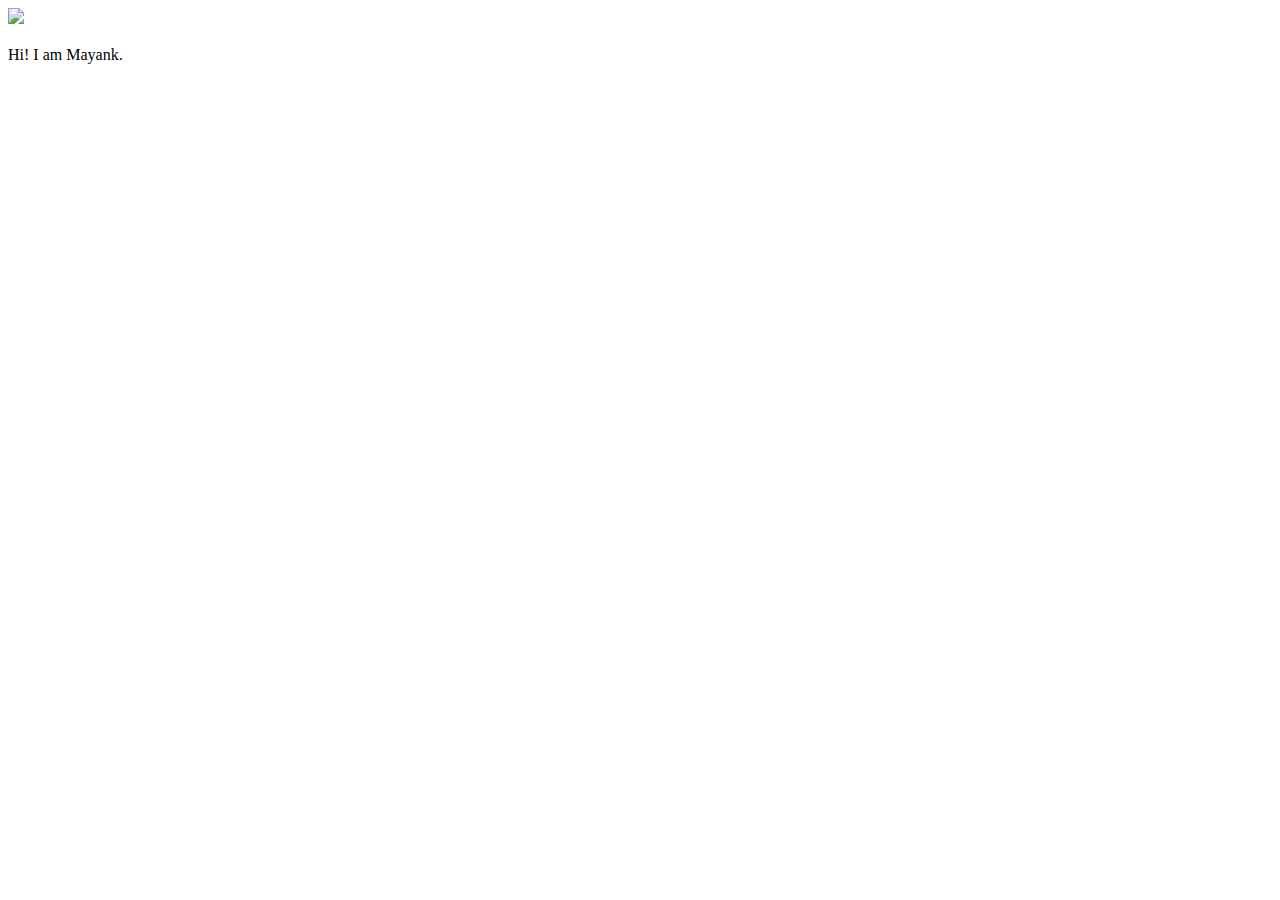
==== ui/index.html @ db3b821b "[imad-console] Updates ui/index.html" ====
<!doctype html>
<html>
    <head>
        <link href="/ui/style.css" rel="stylesheet" />
    </head>
    <body>
        <div class="center">
            <img src="http://st1.bollywoodlife.com/wp-content/uploads/2016/12/Robert-Downey-Jr-Iron-Man.jpg" class="img-medium"/>
        </div>
        <br>
        <div class="center text- big bold">
            Hi! I am Mayank.
        </div>
          <script type="text/javascript" src="/ui/main.js">
          </script>
    </body>
</html>
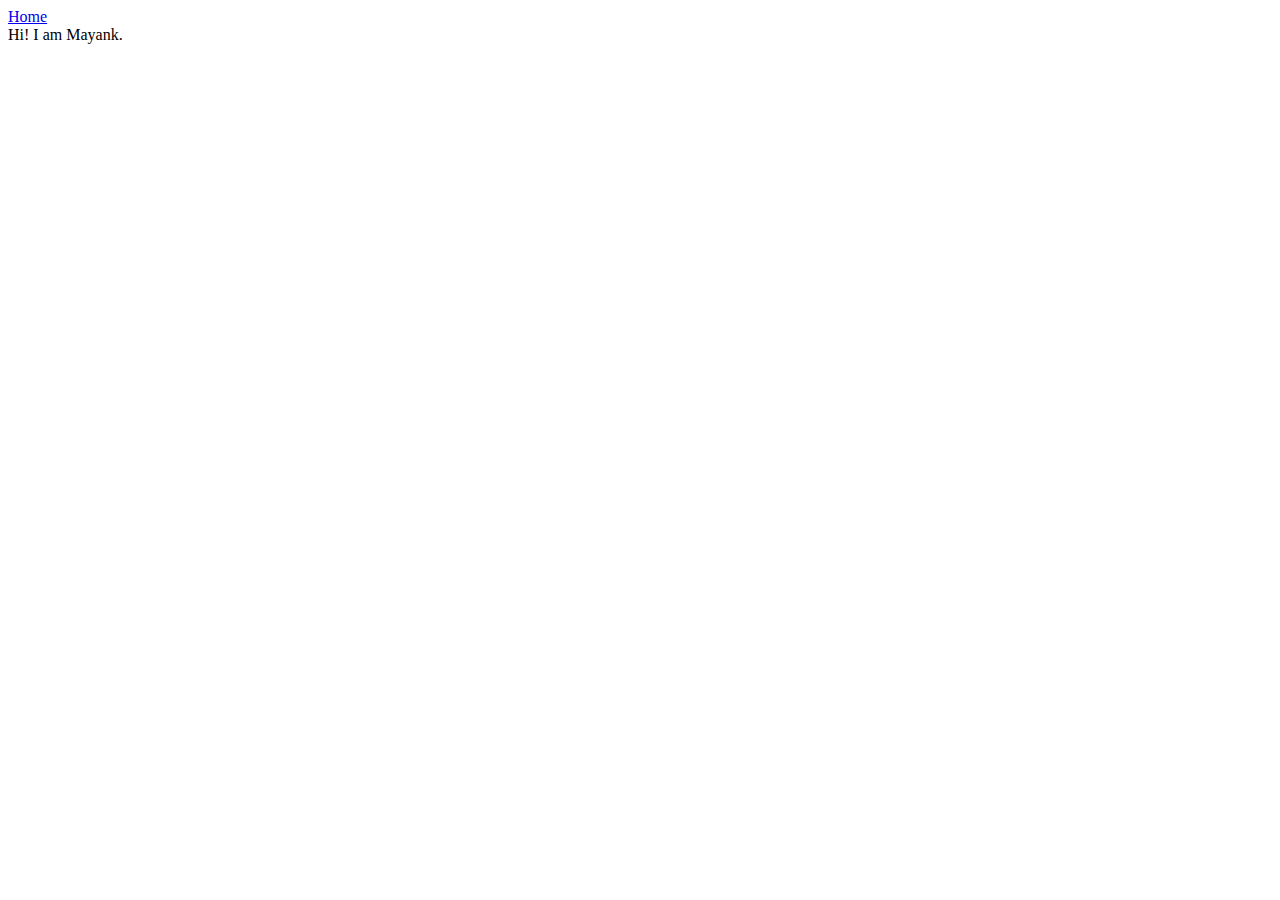
==== commit 83a1b4ac: "[imad-console] Updates ui/index.html" ====
--- a/ui/index.html
+++ b/ui/index.html
@@ -4,12 +4,11 @@
         <link href="/ui/style.css" rel="stylesheet" />
     </head>
     <body>
-        <div class="center">
-            <img src="http://st1.bollywoodlife.com/wp-content/uploads/2016/12/Robert-Downey-Jr-Iron-Man.jpg" class="img-medium"/>
+        <div>
+        <a href="/">Home</a>
         </div>
-        <br>
         <div class="center text- big bold">
-            Hi! I am Mayank.
+        Hi! I am Mayank.
         </div>
           <script type="text/javascript" src="/ui/main.js">
           </script>
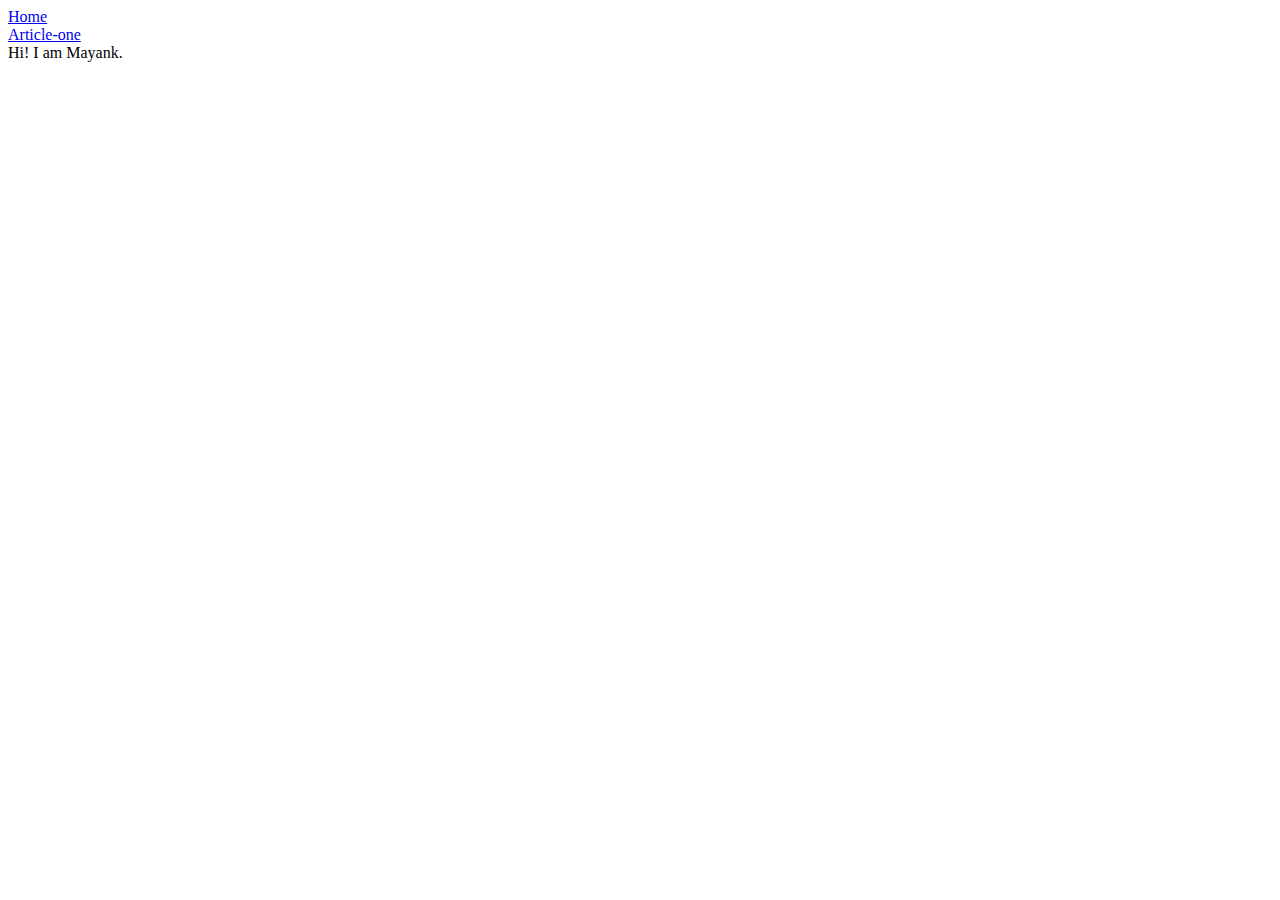
==== commit 08f734a9: "[imad-console] Updates ui/index.html" ====
--- a/ui/index.html
+++ b/ui/index.html
@@ -7,6 +7,9 @@
         <div>
         <a href="/">Home</a>
         </div>
+        <div>
+        <a href="/article-one.html">Article-one</a>
+        </div>
         <div class="center text- big bold">
         Hi! I am Mayank.
         </div>
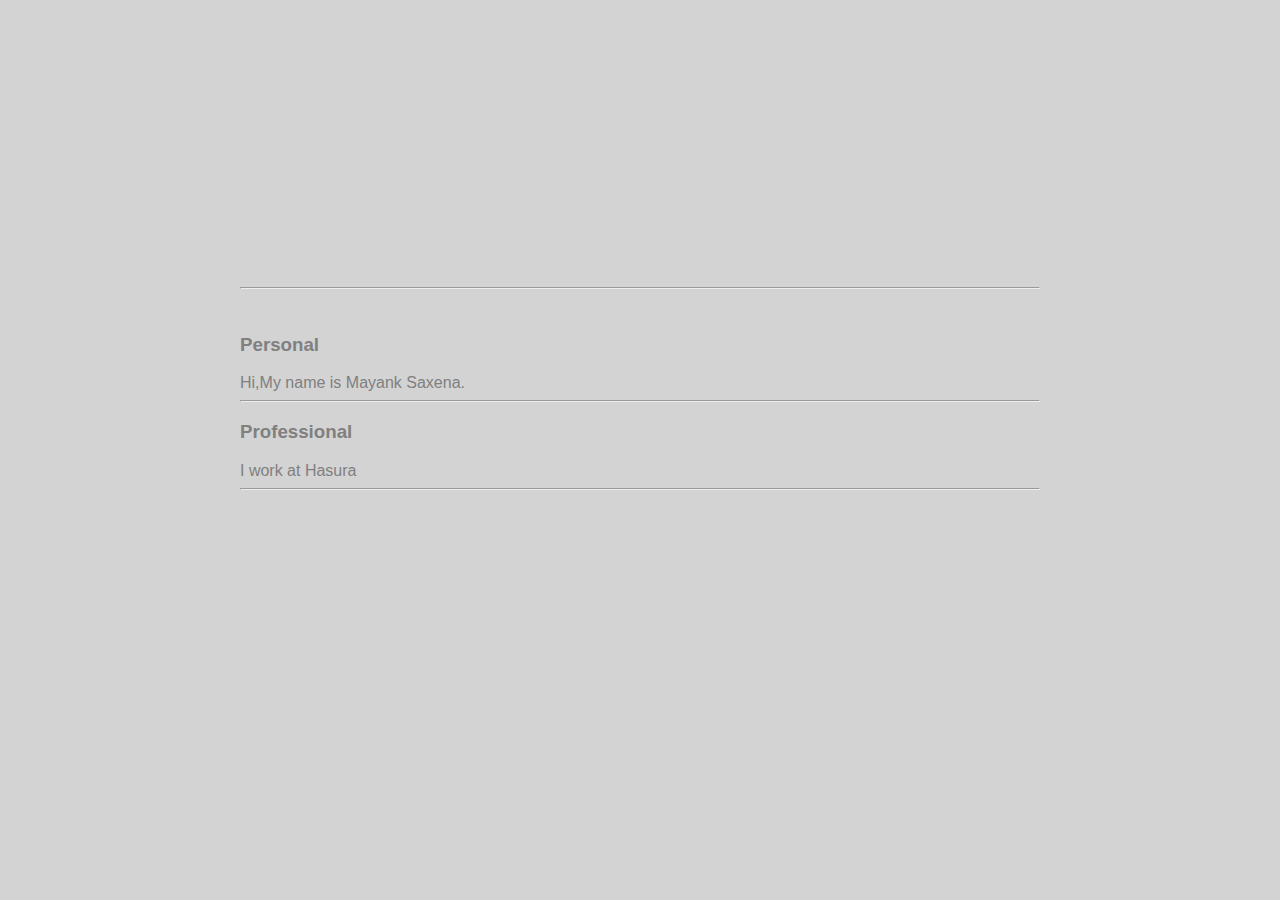
==== commit f1df36ae: "[imad-console] Updates ui/index.html" ====
--- a/ui/index.html
+++ b/ui/index.html
@@ -4,16 +4,26 @@
         <link href="/ui/style.css" rel="stylesheet" />
     </head>
     <body>
-        <div>
-        <a href="/">Home</a>
+        <div class="container">
+        <div class="center">
+            <img id="https://s-media-cache-ak0.pinimg.com/736x/3b/9e/d1/3b9ed152b74d359ed32e402ec8b047a5.jpg" class="img-medium" />
         </div>
-        <div>
-        <a href="/article-one.html">Article-one</a>
-        </div>
-        <div class="center text- big bold">
-        Hi! I am Mayank.
-        </div>
-          <script type="text/javascript" src="/ui/main.js">
-          </script>
+        <hr/>
+        <br>
+        <h3>Personal</h3>
+         <div>
+             Hi,My name is Mayank Saxena.
+         </div> 
+         <hr/>
+        <h3>Professional</h3>
+         <div>
+             I work at Hasura
+         </div> 
+         <hr/>
+         <div class="footer">
+         </div>     
+         </div>    
+         <script type="text/javascript" src="/ui/main.js">
+         </script>
     </body>
 </html>
--- a/ui/style.css
+++ b/ui/style.css
@@ -0,0 +1,27 @@
+body {
+    font-family: sans-serif;
+    background-color: lightgrey;
+    margin-top: 75px;
+}
+
+.center {
+    text-align: center;
+}
+
+.text-big {
+    font-size: 300%;
+}
+
+.bold {
+    font-weight: bold;
+}
+
+.img-medium {
+    height: 200px;
+}
+.container{
+    max-width:800px;
+    margin:0 auto;
+    color: grey;
+    font-family:sans-serif;
+}
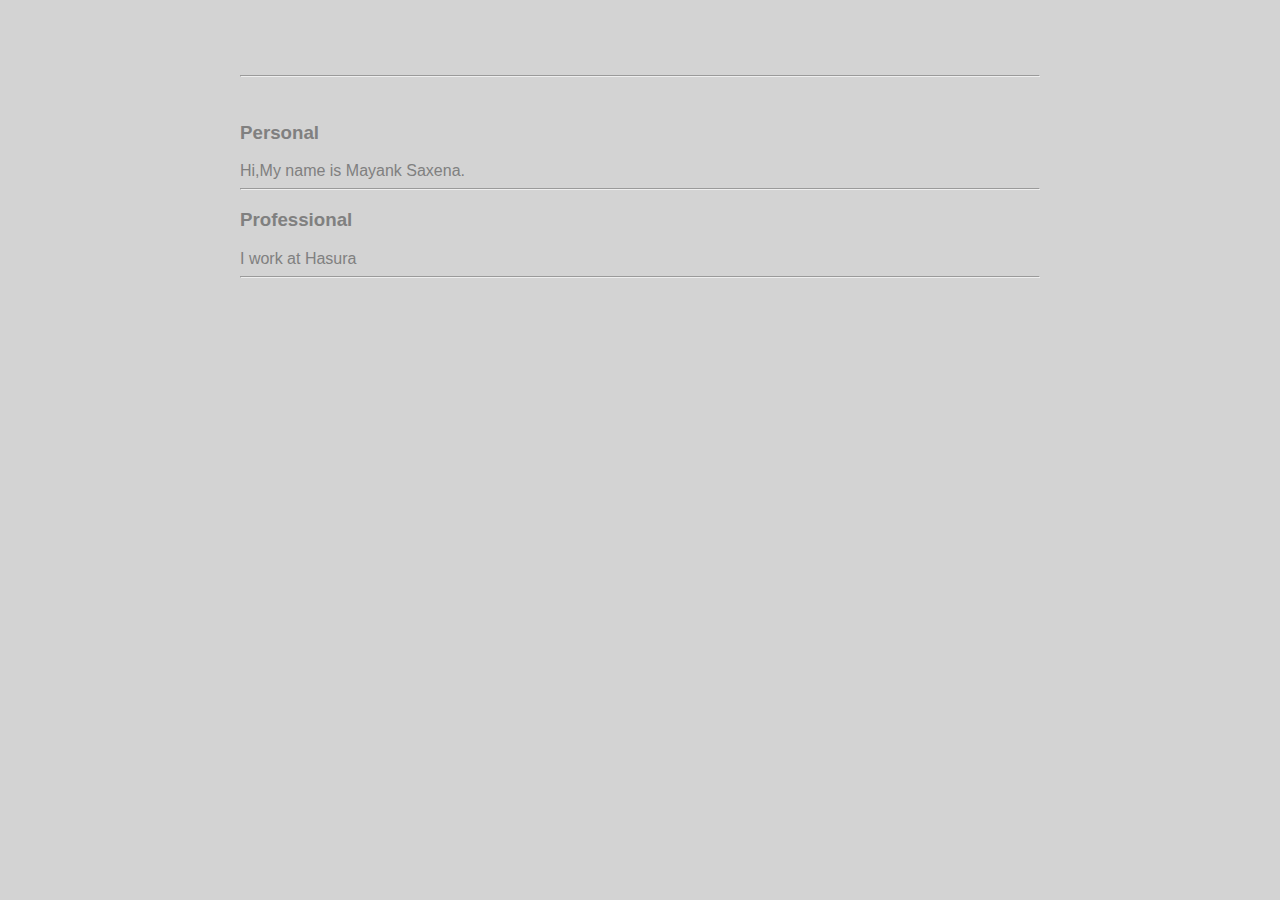
==== commit 9288ef87: "[imad-console] Updates ui/index.html" ====
--- a/ui/index.html
+++ b/ui/index.html
@@ -6,7 +6,7 @@
     <body>
         <div class="container">
         <div class="center">
-            <img id="https://s-media-cache-ak0.pinimg.com/736x/3b/9e/d1/3b9ed152b74d359ed32e402ec8b047a5.jpg" class="img-medium" />
+            <src img="irc_mi iBe_6YNpSWzk-pQOPx8XEepE" class="img-medium"></src>
         </div>
         <hr/>
         <br>
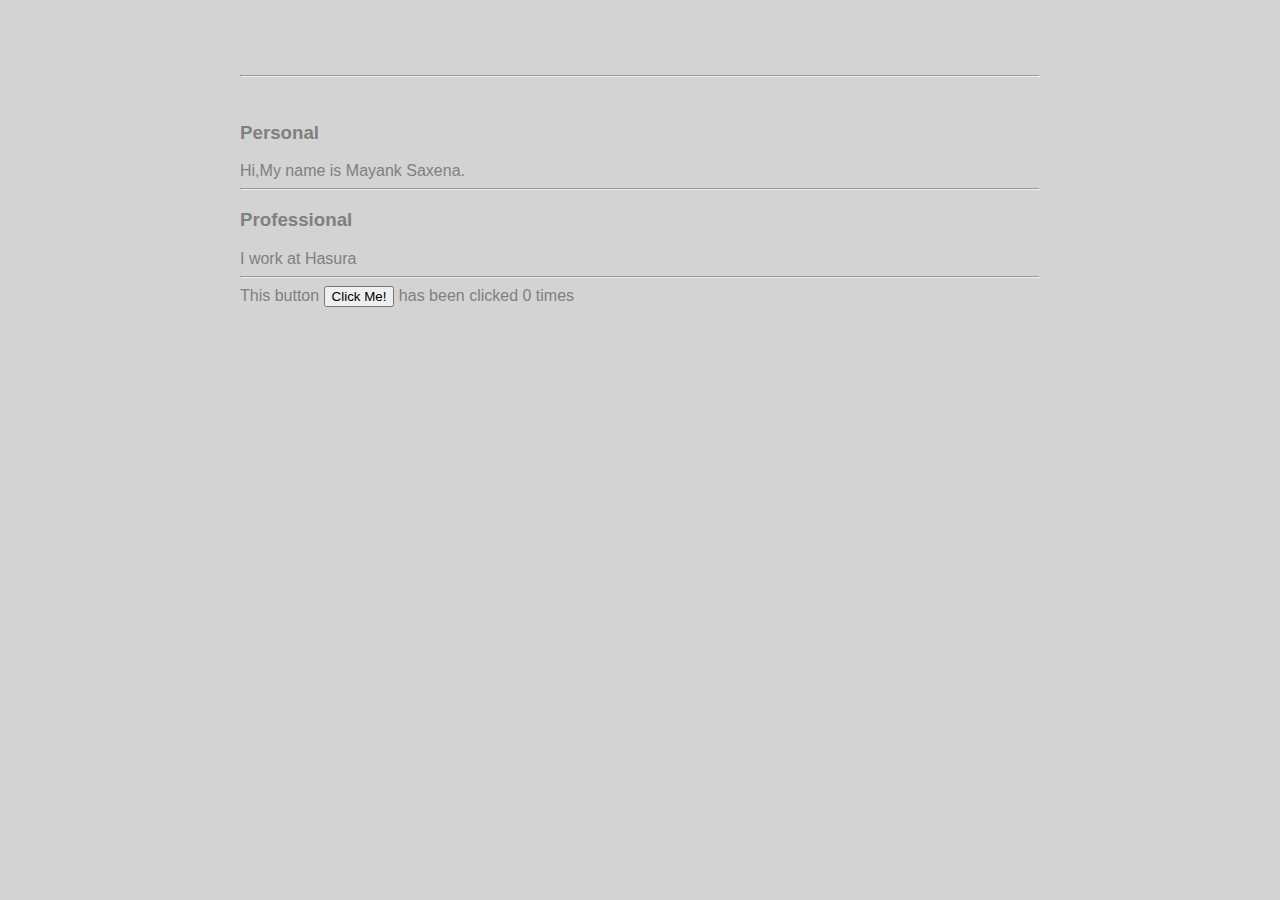
==== commit cd172029: "[imad-console] Updates ui/index.html" ====
--- a/ui/index.html
+++ b/ui/index.html
@@ -21,6 +21,7 @@
          </div> 
          <hr/>
          <div class="footer">
+             This button <button id="counter">Click Me!</button> has been clicked <span id="count">0</span> times
          </div>     
          </div>    
          <script type="text/javascript" src="/ui/main.js">
